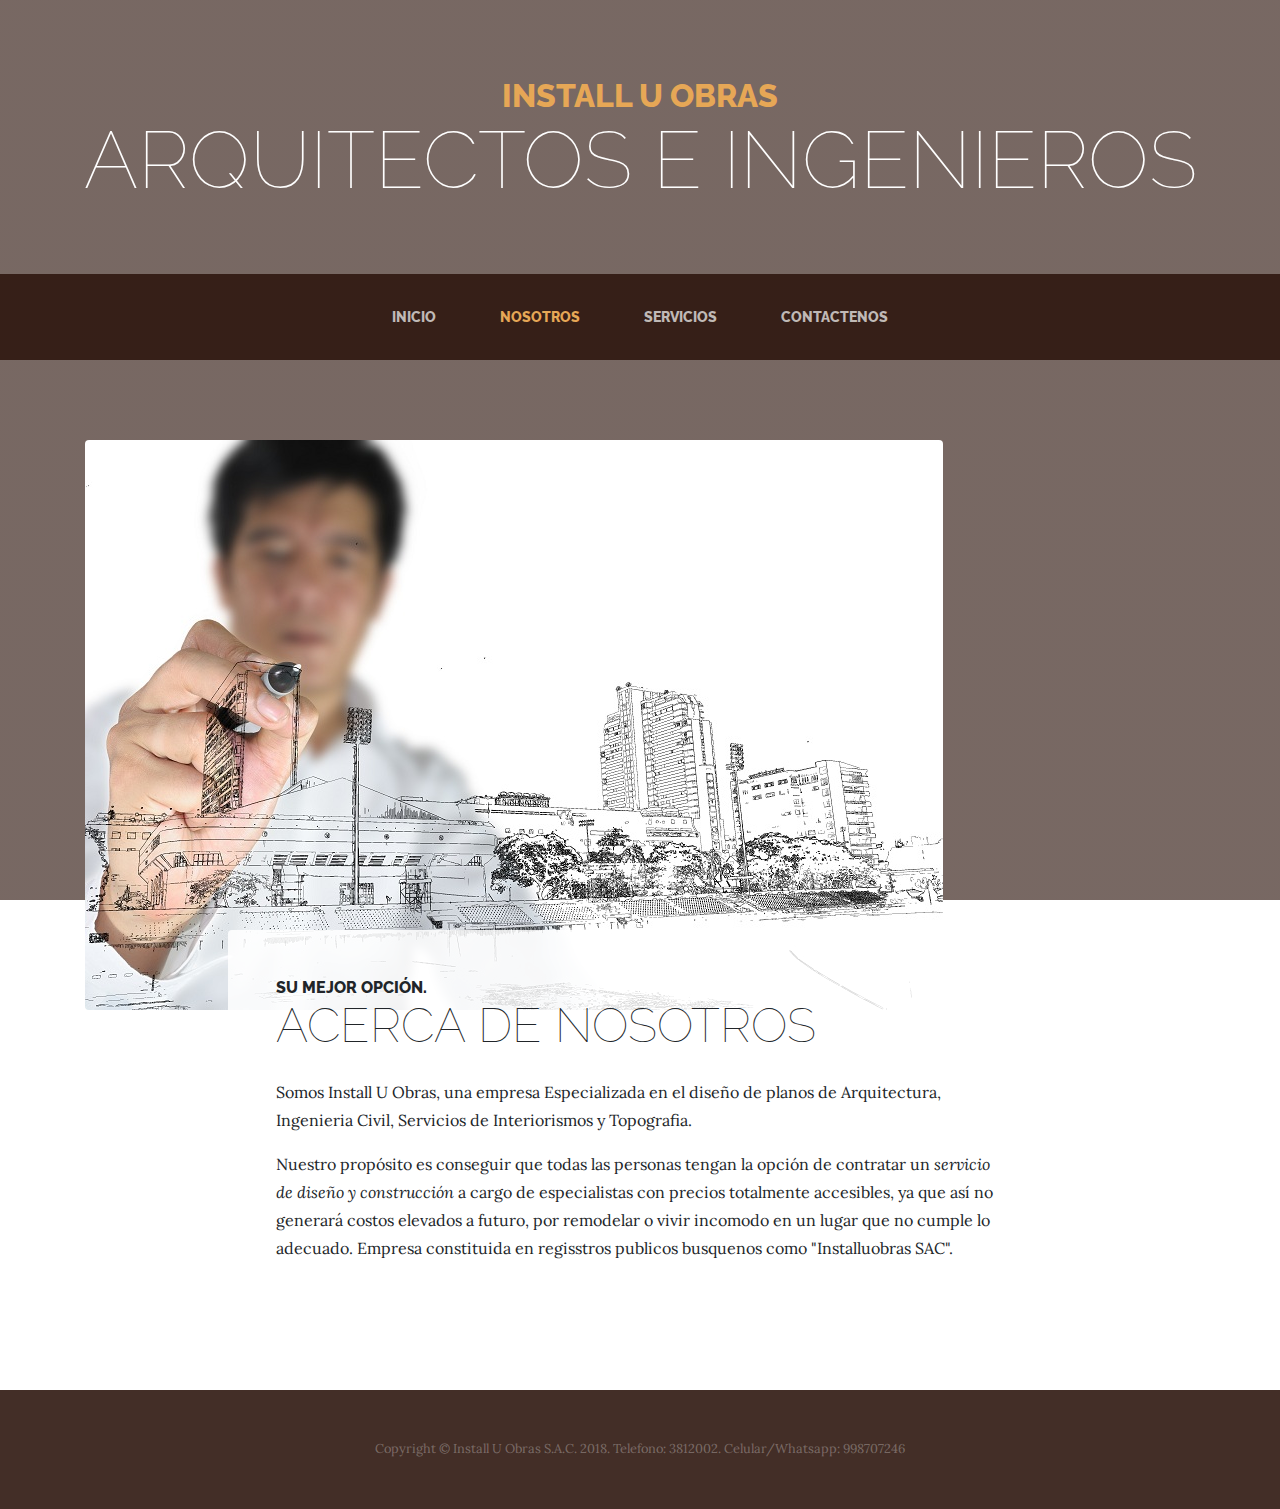
==== about.html @ 68febf73 "1er commit" ====
<!DOCTYPE html>
<html lang="es">

  <head>

    <meta charset="utf-8">
    <meta name="viewport" content="width=device-width, initial-scale=1, shrink-to-fit=no">
    <meta name="description" content="Planos Arquitectos e Ingenieros, Diseño de Planos, Tramites y Construccion, Declaratorio de Fabrica, Defensa Civil, Topografia, Independizacion Subdivision de Lote">
    <meta name="author" content="Municipalidad de Lima SUNARP LOS OLIVOS INSTALLUOBRAS">

    <title>Install U Obras - Arquitectos e Ingenieros</title>

    <!-- Bootstrap core CSS -->
    <link href="vendor/bootstrap/css/bootstrap.min.css" rel="stylesheet">

    <!-- Custom fonts for this template -->
    <link href="https://fonts.googleapis.com/css?family=Raleway:100,100i,200,200i,300,300i,400,400i,500,500i,600,600i,700,700i,800,800i,900,900i" rel="stylesheet">
    <link href="https://fonts.googleapis.com/css?family=Lora:400,400i,700,700i" rel="stylesheet">

    <!-- Custom styles for this template -->
    <link href="css/business-casual.min.css" rel="stylesheet">

  </head>

  <body>

    <h1 class="site-heading text-center text-white d-none d-lg-block">
      <span class="site-heading-upper text-primary mb-3">Install U Obras</span>
      <span class="site-heading-lower">Arquitectos e Ingenieros</span>
    </h1>

    <!-- Navigation -->
    <nav class="navbar navbar-expand-lg navbar-dark py-lg-4" id="mainNav">
      <div class="container">
        <a class="navbar-brand text-uppercase text-expanded font-weight-bold d-lg-none" href="#">Install U Obras</a>
        <button class="navbar-toggler" type="button" data-toggle="collapse" data-target="#navbarResponsive" aria-controls="navbarResponsive" aria-expanded="false" aria-label="Toggle navigation">
          <span class="navbar-toggler-icon"></span>
        </button>
        <div class="collapse navbar-collapse" id="navbarResponsive">
          <ul class="navbar-nav mx-auto">
            <li class="nav-item px-lg-4">
              <a class="nav-link text-uppercase text-expanded" href="index.html">Inicio
                <span class="sr-only">(current)</span>
              </a>
            </li>
            <li class="nav-item active px-lg-4">
              <a class="nav-link text-uppercase text-expanded" href="about.html">Nosotros</a>
            </li>
            <li class="nav-item px-lg-4">
              <a class="nav-link text-uppercase text-expanded" href="products.html">Servicios</a>
            </li>
            <li class="nav-item px-lg-4">
              <a class="nav-link text-uppercase text-expanded" href="store.html">Contactenos</a>
            </li>
          </ul>
        </div>
      </div>
    </nav>

    <section class="page-section about-heading">
      <div class="container">
        <img class="img-fluid rounded about-heading-img mb-3 mb-lg-0" src="img/arq2.jpg" alt="">
        <div class="about-heading-content">
          <div class="row">
            <div class="col-xl-9 col-lg-10 mx-auto">
              <div class="bg-faded rounded p-5">
                <h2 class="section-heading mb-4">
                  <span class="section-heading-upper">Su mejor opción.</span>
                  <span class="section-heading-lower">Acerca de nosotros</span>
                </h2>
                <p>Somos Install U Obras, una empresa Especializada en el diseño de planos de Arquitectura, Ingenieria Civil, Servicios de Interiorismos y Topografia.</p>
                  <p class="mb-0">Nuestro propósito es conseguir que todas las personas tengan la opción de contratar un <em>servicio de diseño y construcción</em> a cargo de especialistas con precios totalmente accesibles, ya que así no generará costos elevados a futuro, por remodelar o vivir incomodo en un lugar que no cumple lo adecuado.
                     Empresa constituida en regisstros publicos busquenos como "Installuobras SAC".</p>
              </div>
            </div>
          </div>
        </div>
      </div>
    </section>

    <footer class="footer text-faded text-center py-5">
      <div class="container">
        <p class="m-0 small">Copyright &copy; Install U Obras S.A.C. 2018. Telefono: 3812002.  Celular/Whatsapp: 998707246</p>
      </div>
    </footer>

    <!-- Bootstrap core JavaScript -->
    <script src="vendor/jquery/jquery.min.js"></script>
    <script src="vendor/bootstrap/js/bootstrap.bundle.min.js"></script>

  </body>

</html>
---- css/business-casual.min.css ----
/*!
 * Start Bootstrap - Business Casual v5.0.0 (https://startbootstrap.com/template-overviews/business-casual)
 * Copyright 2013-2018 Start Bootstrap
 * Licensed under MIT (https://github.com/BlackrockDigital/startbootstrap-business-casual/blob/master/LICENSE)
 */body{font-family:Lora;background:-webkit-gradient(linear,left top,left bottom,from(rgba(47,23,15,.65))),url(../img/fondo.jpg);background:linear-gradient(rgba(47,23,15,.65)),url(../img/bg.jpg);background-attachment:fixed;background-position:center;background-size:cover}h1,h2,h3,h4,h5,h6{font-family:Raleway}p{line-height:1.75}.text-faded{color:rgba(255,255,255,.3)}.site-heading{margin-top:5rem;margin-bottom:5rem;text-transform:uppercase;line-height:1;font-family:Raleway}.site-heading .site-heading-upper{display:block;font-size:2rem;font-weight:800}.site-heading .site-heading-lower{font-size:5rem;font-weight:100;line-height:4rem}.page-section{margin-top:5rem;margin-bottom:5rem}.section-heading{text-transform:uppercase}.section-heading .section-heading-upper{display:block;font-size:1rem;font-weight:800}.section-heading .section-heading-lower{display:block;font-size:3rem;font-weight:100}.bg-faded{background-color:rgba(255,255,255,.85)}#mainNav{background-color:rgba(47,23,15,.9);font-family:Raleway}#mainNav .navbar-brand{color:#e6a756}#mainNav .navbar-nav .nav-item .nav-link{color:rgba(255,255,255,.7);font-weight:800}#mainNav .navbar-nav .nav-item.active .nav-link{color:#e6a756}@media (min-width:992px){#mainNav .navbar-nav .nav-item .nav-link{font-size:.9rem}#mainNav .navbar-nav .nav-item .nav-link:hover{color:rgba(255,255,255,.4)}#mainNav .navbar-nav .nav-item.active .nav-link:hover{color:#e6a756}}.btn-xl{font-weight:700;font-size:.8rem;padding-top:1.5rem;padding-bottom:1.5rem;padding-left:2rem;padding-right:2rem}.intro{position:relative}@media (min-width:992px){.intro .intro-img{width:75%;float:right}.intro .intro-text{left:0;width:60%;margin-top:3rem;position:absolute}.intro .intro-text .intro-button{width:100%;left:0;position:absolute;bottom:-2rem}}@media (min-width:1200px){.intro .intro-text{width:45%}}.cta{padding-top:5rem;padding-bottom:5rem;background-color:rgba(230,167,86,.9)}.cta .cta-inner{position:relative;padding:3rem;margin:.5rem;background-color:rgba(255,255,255,.85)}.cta .cta-inner:before{border-radius:.5rem;content:'';position:absolute;top:-.5rem;bottom:-.5rem;left:-.5rem;right:-.5rem;border:.25rem solid rgba(255,255,255,.85)}@media (min-width:992px){.about-heading .about-heading-img{position:relative;z-index:0}.about-heading .about-heading-content{margin-top:-5rem;position:relative;z-index:1}}@media (min-width:992px){.product-item .product-item-title{position:relative;z-index:1;margin-bottom:-3rem}.product-item .product-item-img{position:relative;z-index:0;max-width:60vw}.product-item .product-item-description{position:relative;z-index:1;margin-top:-3rem;max-width:50vw}}.list-hours{font-size:.9rem}.list-hours .list-hours-item{border-bottom:1px solid rgba(230,167,86,.5);padding-bottom:.25rem;margin-bottom:1rem;font-style:italic}.list-hours .list-hours-item.today{font-weight:700;color:#e6a756}@media (min-width:992px){.list-hours{width:50%;font-size:1.1rem}}.address strong{font-size:1.2rem}.footer{background-color:rgba(47,23,15,.9)}.text-primary{color:#e6a756!important}.bg-primary{background-color:#e6a756!important}.btn{-webkit-box-shadow:0 3px 3px 0 rgba(33,37,41,.1);box-shadow:0 3px 3px 0 rgba(33,37,41,.1)}.btn-primary{background-color:#e6a756;border-color:#e6a756}.btn-primary:active,.btn-primary:focus,.btn-primary:hover{background-color:#df902a;border-color:#df902a}.font-weight-light{font-weight:100!important}
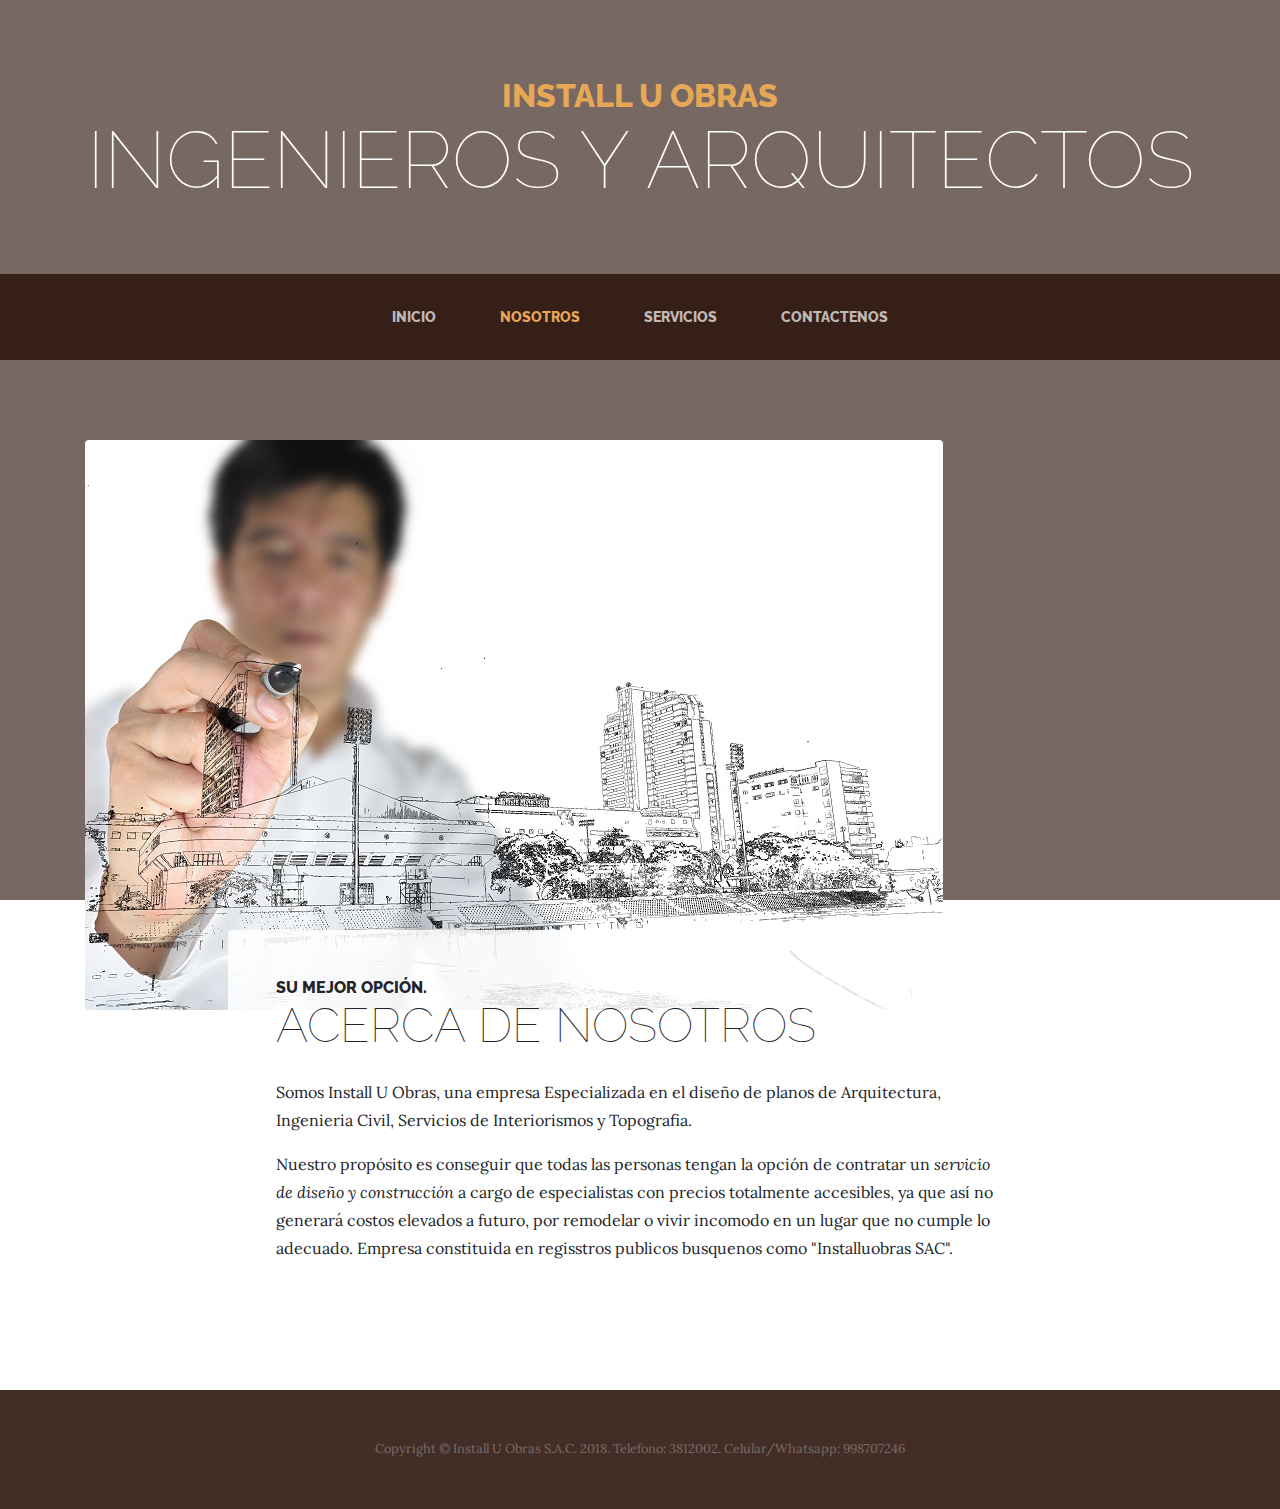
==== commit 17e926ee: "Update about.html" ====
--- a/about.html
+++ b/about.html
@@ -26,7 +26,7 @@
 
     <h1 class="site-heading text-center text-white d-none d-lg-block">
       <span class="site-heading-upper text-primary mb-3">Install U Obras</span>
-      <span class="site-heading-lower">Arquitectos e Ingenieros</span>
+      <span class="site-heading-lower">Ingenieros y Arquitectos</span>
     </h1>
 
     <!-- Navigation -->
